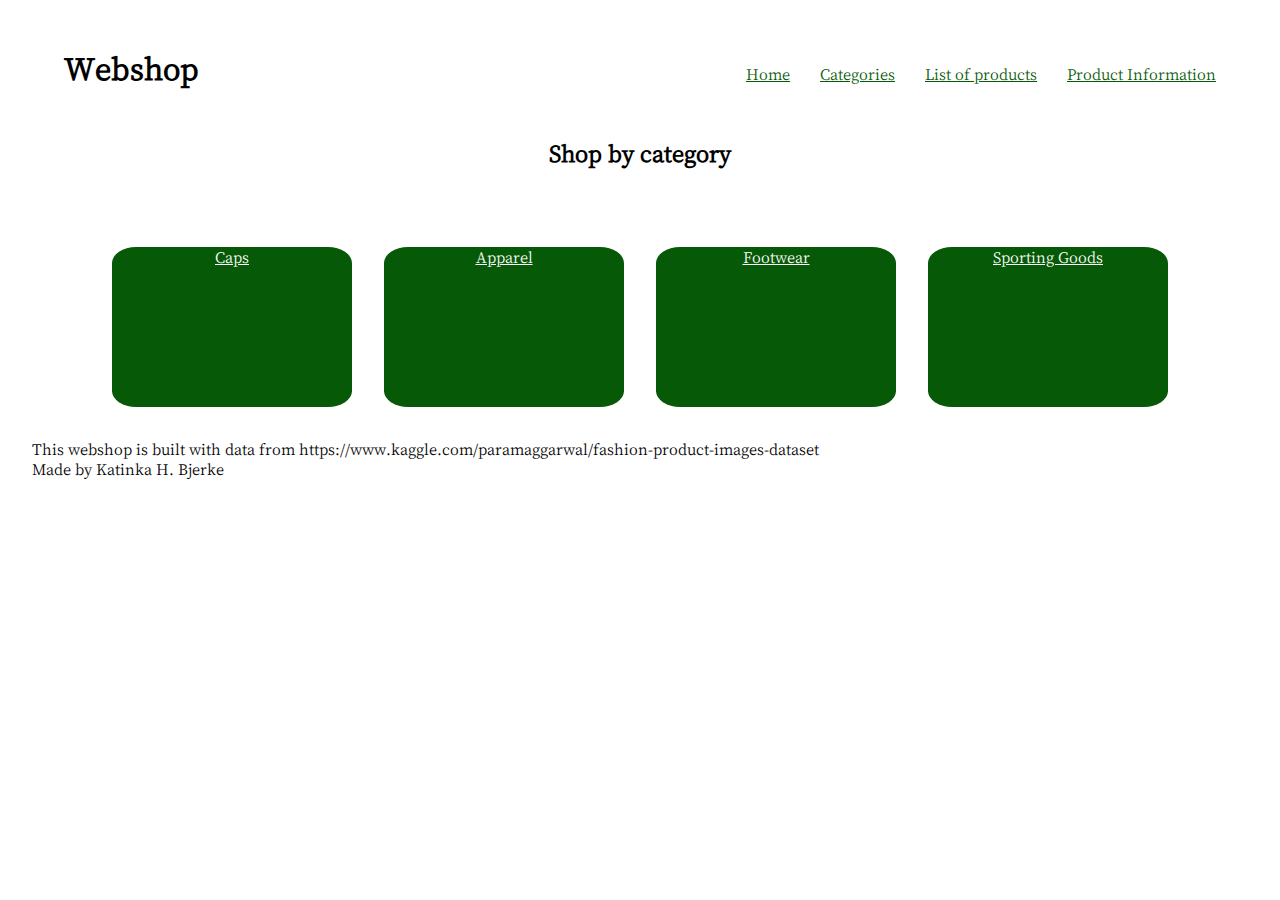
==== kategori.html @ 58e567a9 "statisk site v1" ====
<!DOCTYPE html>
<html lang="da">
  <head>
    <meta charset="UTF-8" />
    <meta name="viewport" content="width=device-width, initial-scale=1.0" />
    <meta name="robots" content="noindex" />
    <link rel="preconnect" href="https://fonts.googleapis.com" />
    <link rel="preconnect" href="https://fonts.googleapis.com" />
    <link rel="preconnect" href="https://fonts.gstatic.com" crossorigin />
    <link
      href="https://fonts.googleapis.com/css2?family=Cactus+Classical+Serif&display=swap"
      rel="stylesheet"
    />
    <title>Kategori</title>
    <link rel="stylesheet" href="style.css" />
  </head>
  <body>
    <header>
      <h1>Webshop</h1>
      <nav>
        <ul class="index_navigation">
          <li><a href="index.html">Home</a></li>
          <li><a href="kategori.html">Categories</a></li>
          <li><a href="produktliste.html">List of products</a></li>
          <li><a href="produkt.html">Product Information</a></li>
        </ul>
      </nav>
    </header>
    <main>
      <h2>Shop by category</h2>
      <div class="categories">
        <a class="btn" href="produktliste.html">Caps</a>
        <a class="btn" href="produktliste.html">Apparel</a>
        <a class="btn" href="produktliste.html">Footwear</a>
        <a class="btn" href="produktliste.html">Sporting Goods</a>
      </div>
    </main>
    <footer>
      <p>
        This webshop is built with data from
        https://www.kaggle.com/paramaggarwal/fashion-product-images-dataset
      </p>
      <p>Made by Katinka H. Bjerke</p>
    </footer>
  </body>
</html>
---- style.css ----
* {
  box-sizing: border-box;
  margin: 0;
  padding: 0;
}

header {
    margin: 2rem;
}
main {
    margin: 2rem;
}
footer {
    margin: 2rem;
}

h1 {
    font-family: "Cactus Classical Serif", serif;
    color: black;
    font-weight: 800;
   text-align: center;
}

h2 {
    font-family: "Cactus Classical Serif", serif;
    color: black;
    font-weight: 800;
    padding-bottom: 5rem;
    text-align: center;
}
h3 {
    font-family: "Cactus Classical Serif", serif;
    color: black;
    font-weight: 800;
}
a {
    font-family: "Cactus Classical Serif", serif; 
    color: rgb(6, 89, 6);
    font-weight: 400;
}
p {
    font-family: "Cactus Classical Serif", serif;
    color: black;
    font-weight: 100;
}

/*******Menu*******/
header {
    position: sticky;
    top: 0;
    z-index: 1000; /**Fundet hjælp på ChatGPT!**/
    padding: 1rem 2rem;
    display: flex;
    justify-content: space-between;
    align-items: baseline;
    background-color: var(--tertiary);
    border-bottom: 1px solid var(--primary);
    /*box-shadow: 0 12px 28px 0 rgba(156, 5, 85, 0.241);*/
}

header nav ul {
    display: flex;
    justify-content: space-between;
    list-style: none;
    margin: 0;
    padding: 0;
    padding-bottom: 0.4rem;
    gap: 30px;
    overflow-x: auto;
}

.menu a {
    display: block;
    padding: 10px;
    text-decoration: none;
    color: rgb(6, 89, 6);
    transition: color 0.3s;
}
.menu a:hover {
    color: black;
}


/**Kategori site**/
.categories {
display: flex;
gap: 2rem;
justify-content: center;
position: relative;
}

.btn {
width: 15rem;
height: 10rem;
background-color: rgb(6, 89, 6);
color: white;
border-top-left-radius: 10% ;
border-top-right-radius: 10%;
border-bottom-left-radius: 10%;
border-bottom-right-radius: 10%;
text-align: center;
}
.btn a:hover {
    color: black;
}

/**Styling af produkt liste site**/
.product_list_categories {
    display: grid;
    grid-template-columns: 1fr 1fr 1fr 1fr;
    gap: 1rem;
    text-align: center;
}
img {
    width: 300px;
}

/**Styling af produkt site**/

.product_info {
    display: grid;
    grid-template-columns: 1fr 1fr;
}
.productpic {
    width: 500px;
}

/**Produkt info, hvordan kobler jeg det på??**/
.caps {
    "id": 1535,
    "gender": "Unisex",
    "category": "Accessories",
    "subcategory": "Headwear",
    "articletype": "Caps",
    "season": "Fall",
    "productionyear": 2010,
    "usagetype": "Sports",
    "productdisplayname": "Unisex Logo Cap",
    "price": 699,
    "discount": null,
    "brandname": "Puma",
    "soldout": 0
}

.tshirt {
    "id": 1538,
    "gender": "Men",
    "category": "Apparel",
    "subcategory": "Topwear",
    "articletype": "Tshirts",
    "season": "Fall",
    "productionyear": 2010,
    "usagetype": "Casual",
    "productdisplayname": "Track Black T-shirt",
    "price": 1799,
    "discount": 47,
    "brandname": "Puma",
    "soldout": 0
  }

.shoes {
        "id": 1543,
        "gender": "Men",
        "category": "Footwear",
        "subcategory": "Shoes",
        "articletype": "Casual Shoes",
        "season": "Fall",
        "productionyear": 2010,
        "usagetype": "Casual",
        "productdisplayname": "Basket-Biz Sneaker",
        "price": 3499,
        "discount": null,
        "brandname": "Puma",
        "soldout": 0
}

.football {
    "id": 1550,
    "gender": "Unisex",
    "category": "Sporting Goods",
    "subcategory": "Sports Equipment",
    "articletype": "Footballs",
    "season": "Fall",
    "productionyear": 2010,
    "usagetype": "Sports",
    "productdisplayname": "Cat Trainer-BL Football",
    "price": 999,
    "discount": 51,
    "brandname": "Puma",
    "soldout": 0
  }

/**Relevante classes**/
.nedsat {

}

.udsolgt {

}

/**Categories**/
[
  {
    "category": "Accessories"
  },
  {
    "category": "Apparel"
  },
  {
    "category": "Footwear"
  },
  {
    "category": "Sporting Goods"
  }
]

/**Product list**/
[ {
    "id": 1163,
    "gender": "Men",
    "category": "Apparel",
    "subcategory": "Topwear",
    "articletype": "Tshirts",
    "season": "Summer",
    "productionyear": 2011,
    "usagetype": "Sports",
    "productdisplayname": "Sahara Team India Fanwear Round Neck Jersey",
    "price": 895,
    "discount": null,
    "brandname": "Nike",
    "soldout": 0
  },
  {
    "id": 1164,
    "gender": "Men",
    "category": "Apparel",
    "subcategory": "Topwear",
    "articletype": "Tshirts",
    "season": "Winter",
    "productionyear": 2015,
    "usagetype": "Sports",
    "productdisplayname": "Blue T20 Indian Cricket Jersey",
    "price": 1595,
    "discount": 28,
    "brandname": "Nike",
    "soldout": 1
  },
  {
    "id": 1165,
    "gender": "Men",
    "category": "Apparel",
    "subcategory": "Topwear",
    "articletype": "Tshirts",
    "season": "Summer",
    "productionyear": 2013,
    "usagetype": "Sports",
    "productdisplayname": "Mean Team India Cricket Jersey",
    "price": 2495,
    "discount": 45,
    "brandname": "Nike",
    "soldout": 0
  },
  {
    "id": 1525,
    "gender": "Unisex",
    "category": "Accessories",
    "subcategory": "Bags",
    "articletype": "Backpacks",
    "season": "Fall",
    "productionyear": 2010,
    "usagetype": "Casual",
    "productdisplayname": "Deck Navy Blue Backpack",
    "price": 1299,
    "discount": 55,
    "brandname": "Puma",
    "soldout": 0
  },
  {
    "id": 1526,
    "gender": "Unisex",
    "category": "Accessories",
    "subcategory": "Bags",
    "articletype": "Backpacks",
    "season": "Fall",
    "productionyear": 2010,
    "usagetype": "Sports",
    "productdisplayname": "Big Cat Backpack Black",
    "price": 1299,
    "discount": null,
    "brandname": "Puma",
    "soldout": 0
  },
  {
    "id": 1528,
    "gender": "Men",
    "category": "Apparel",
    "subcategory": "Topwear",
    "articletype": "Jackets",
    "season": "Fall",
    "productionyear": 2010,
    "usagetype": "Sports",
    "productdisplayname": "Black Fleece Jacket",
    "price": 3999,
    "discount": 49,
    "brandname": "Puma",
    "soldout": 0
  },
  {
    "id": 1529,
    "gender": "Men",
    "category": "Apparel",
    "subcategory": "Topwear",
    "articletype": "Tshirts",
    "season": "Fall",
    "productionyear": 2010,
    "usagetype": "Casual",
    "productdisplayname": "Tee",
    "price": 1899,
    "discount": null,
    "brandname": "Puma",
    "soldout": 0
  },
  {
    "id": 1530,
    "gender": "Men",
    "category": "Apparel",
    "subcategory": "Topwear",
    "articletype": "Jackets",
    "season": "Fall",
    "productionyear": 2010,
    "usagetype": "Sports",
    "productdisplayname": "Track Jacket",
    "price": 4299,
    "discount": 57,
    "brandname": "Puma",
    "soldout": 1
  },
  {
    "id": 1531,
    "gender": "Men",
    "category": "Apparel",
    "subcategory": "Topwear",
    "articletype": "Tshirts",
    "season": "Fall",
    "productionyear": 2010,
    "usagetype": "Casual",
    "productdisplayname": "Grey Solid Round Neck T-Shirt",
    "price": 799,
    "discount": null,
    "brandname": "Puma",
    "soldout": 0
  },
  {
    "id": 1532,
    "gender": "Men",
    "category": "Apparel",
    "subcategory": "Topwear",
    "articletype": "Tshirts",
    "season": "Fall",
    "productionyear": 2010,
    "usagetype": "Casual",
    "productdisplayname": "Grey Leaping Cat T-shirt",
    "price": 899,
    "discount": null,
    "brandname": "Puma",
    "soldout": 0
  }
]

/**Product**/
#id1163 {
    "id": 1163,
    "gender": "Men",
    "category": "Apparel",
    "subcategory": "Topwear",
    "articletype": "Tshirts",
    "basecolour": "Blue",
    "season": "Summer",
    "productionyear": 2011,
    "usagetype": "Sports",
    "productdisplayname": "Sahara Team India Fanwear Round Neck Jersey",
    "parsed": 1,
    "soldout": 0,
    "relid": 1163,
    "price": 895,
    "discount": null,
    "variantname": "Roundneck Jersey",
    "brandname": "Nike",
    "brandbio": "Nike, creating experiences for today’s athlete",
    "brandimage": "http://assets.myntassets.com/v1/assets/banners/2015/6/26/1435317851398-23197-3chxv6.jpg",
    "agegroup": "Adults-Men",
    "colour1": "NA",
    "colour2": "NA",
    "fashiontype": "Fashion",
    "materialcaredesc": "\u003Cp\u003E100% polyester\u003Cbr\u003EMachine wash\u003C/p\u003E",
    "sizefitdesc": null,
    "description": "\u003Cp\u003EBlue round neck Sahara Team India jersey, has short sleeves, print on the chest and back chest\u003Cbr\u003E\u003Cbr\u003EWarranty for manufacturing defects: 6 months (not valid on products with more than 20% discount)\u003Cbr\u003E\u003C/p\u003E",
    "styledesc": "\u003Cp\u003ECheer for the Indian cricket team on and off the fields in this blue polo neck jersey from Nike. "
  }
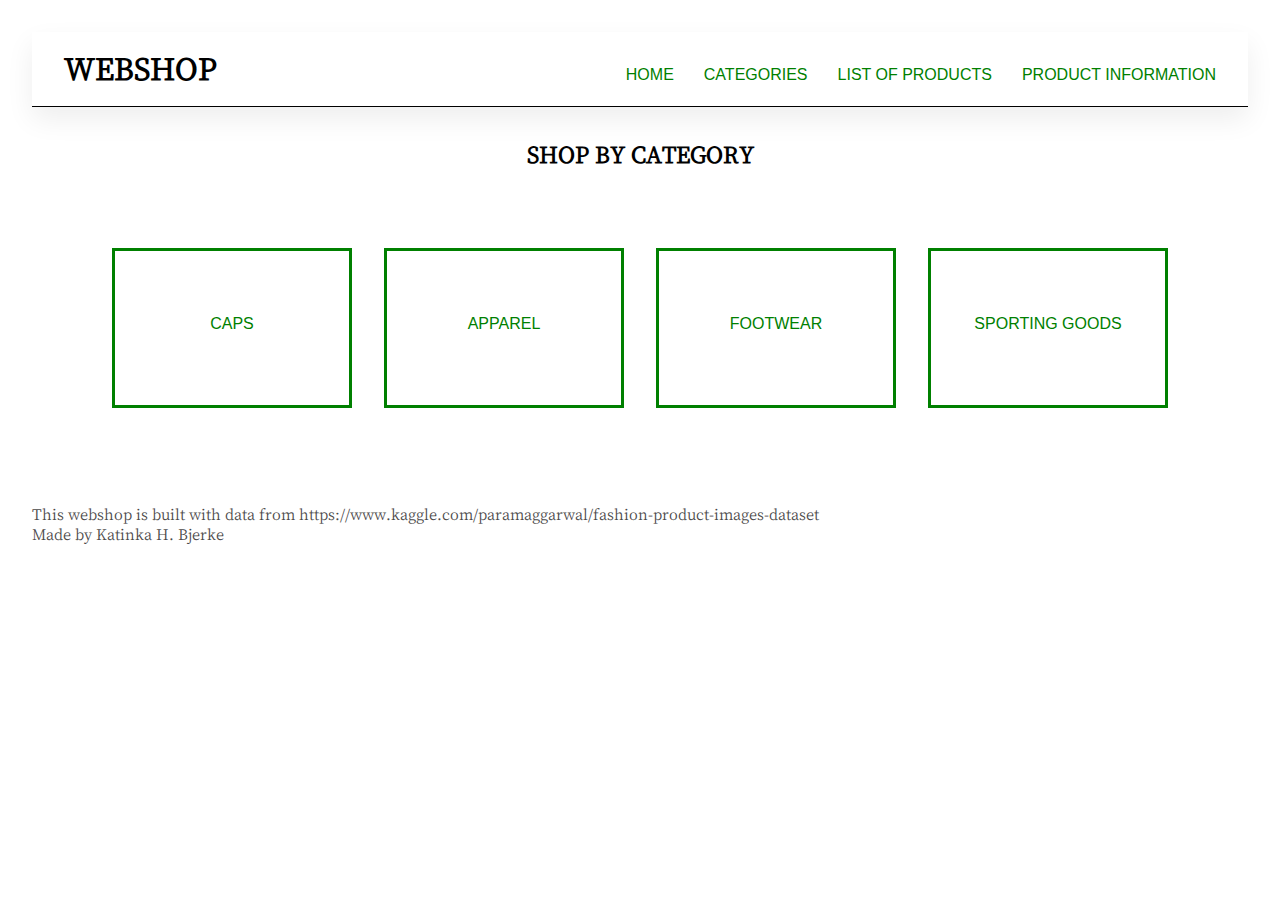
==== commit 9c644949: "styling statisk site" ====
--- a/kategori.html
+++ b/kategori.html
@@ -16,23 +16,23 @@
   </head>
   <body>
     <header>
-      <h1>Webshop</h1>
+      <h1>WEBSHOP</h1>
       <nav>
         <ul class="index_navigation">
-          <li><a href="index.html">Home</a></li>
-          <li><a href="kategori.html">Categories</a></li>
-          <li><a href="produktliste.html">List of products</a></li>
-          <li><a href="produkt.html">Product Information</a></li>
+          <li><a href="index.html">HOME</a></li>
+          <li><a href="kategori.html">CATEGORIES</a></li>
+          <li><a href="produktliste.html">LIST OF PRODUCTS</a></li>
+          <li><a href="produkt.html">PRODUCT INFORMATION</a></li>
         </ul>
       </nav>
     </header>
     <main>
-      <h2>Shop by category</h2>
+      <h2>SHOP BY CATEGORY</h2>
       <div class="categories">
-        <a class="btn" href="produktliste.html">Caps</a>
-        <a class="btn" href="produktliste.html">Apparel</a>
-        <a class="btn" href="produktliste.html">Footwear</a>
-        <a class="btn" href="produktliste.html">Sporting Goods</a>
+        <a class="btn" href="produktliste.html">CAPS</a>
+        <a class="btn" href="produktliste.html">APPAREL</a>
+        <a class="btn" href="produktliste.html">FOOTWEAR</a>
+        <a class="btn" href="produktliste.html">SPORTING GOODS</a>
       </div>
     </main>
     <footer>
--- a/style.css
+++ b/style.css
@@ -5,127 +5,204 @@
 }
 
 header {
-    margin: 2rem;
+  margin: 2rem;
 }
 main {
-    margin: 2rem;
+  margin: 2rem;
 }
 footer {
-    margin: 2rem;
+  margin: 2rem;
+  padding-top: 4rem;
 }
 
 h1 {
-    font-family: "Cactus Classical Serif", serif;
-    color: black;
-    font-weight: 800;
-   text-align: center;
+  font-family: "Cactus Classical Serif", serif;
+  color: black;
+  font-weight: 800;
+  text-align: center;
 }
 
 h2 {
-    font-family: "Cactus Classical Serif", serif;
-    color: black;
-    font-weight: 800;
-    padding-bottom: 5rem;
-    text-align: center;
+  font-family: "Cactus Classical Serif", serif;
+  color: black;
+  font-weight: 800;
+  padding-bottom: 5rem;
+  text-align: center;
 }
 h3 {
-    font-family: "Cactus Classical Serif", serif;
-    color: black;
-    font-weight: 800;
+  font-family: "Cactus Classical Serif", serif;
+  font-size: 16px;
+  color: black;
+  font-weight: bolder;
+  padding-top: 1rem;
+  padding-bottom: 0.3rem;
 }
 a {
-    font-family: "Cactus Classical Serif", serif; 
-    color: rgb(6, 89, 6);
-    font-weight: 400;
+  font-family: Verdana, Geneva, Tahoma, sans-serif;
+  color: green;
+  font-weight: 400;
+  text-decoration: none;
 }
 p {
-    font-family: "Cactus Classical Serif", serif;
-    color: black;
-    font-weight: 100;
+  font-family: "Cactus Classical Serif", serif;
+  color: rgb(74, 72, 72);
+  font-weight: lighter;
 }
 
 /*******Menu*******/
 header {
-    position: sticky;
-    top: 0;
-    z-index: 1000; /**Fundet hjælp på ChatGPT!**/
-    padding: 1rem 2rem;
-    display: flex;
-    justify-content: space-between;
-    align-items: baseline;
-    background-color: var(--tertiary);
-    border-bottom: 1px solid var(--primary);
-    /*box-shadow: 0 12px 28px 0 rgba(156, 5, 85, 0.241);*/
+  position: sticky;
+  top: 0;
+  z-index: 1000; /**Fundet hjælp på ChatGPT!**/
+  padding: 1rem 2rem;
+  display: flex;
+  justify-content: space-between;
+  align-items: baseline;
+  border-bottom: 1px solid black;
+  background-color: white;
+  box-shadow: 0 12px 28px 0 rgb(238, 238, 238);
 }
 
 header nav ul {
-    display: flex;
-    justify-content: space-between;
-    list-style: none;
-    margin: 0;
-    padding: 0;
-    padding-bottom: 0.4rem;
-    gap: 30px;
-    overflow-x: auto;
+  display: flex;
+  justify-content: space-between;
+  list-style: none;
+  margin: 0;
+  padding: 0;
+  padding-bottom: 0.4rem;
+  gap: 30px;
+  overflow-x: auto;
 }
 
 .menu a {
-    display: block;
-    padding: 10px;
-    text-decoration: none;
-    color: rgb(6, 89, 6);
-    transition: color 0.3s;
-}
-.menu a:hover {
-    color: black;
-}
-
+  display: block;
+  padding: 10px;
+  text-decoration: none;
+  color: green;
+  transition: color 0.3s;
+}
+/* .menu a:hover {
+  color: black;
+} */
+
+a:hover {
+  color: black;
+  font-size: 18px;
+  font-weight: bolder;
+  transition: all 500ms;
+  font-size-adjust: 20px;
+}
+
+/**INDEX SITE**/
+/** Moving text 1 MOBILE, Codepen**/
+.welcome-container {
+  position: relative;
+  overflow: hidden;
+  height: 120px;
+  width: 1400px;
+}
+
+.welcome {
+  position: absolute;
+  width: auto;
+  right: 0;
+  top: 0;
+  text-align: right;
+}
+
+.welcome-text {
+  display: inline-block;
+  position: relative;
+  width: auto;
+  white-space: nowrap;
+  font-size: 80px;
+}
 
 /**Kategori site**/
 .categories {
-display: flex;
-gap: 2rem;
-justify-content: center;
-position: relative;
+  display: flex;
+  gap: 2rem;
+  justify-content: center;
+  position: relative;
 }
 
 .btn {
-width: 15rem;
-height: 10rem;
-background-color: rgb(6, 89, 6);
-color: white;
-border-top-left-radius: 10% ;
-border-top-right-radius: 10%;
-border-bottom-left-radius: 10%;
-border-bottom-right-radius: 10%;
-text-align: center;
+  width: 15rem;
+  height: 10rem;
+  background-color: white;
+  border: 3px solid;
+  padding: 1rem;
+  border-color: green;
+  text-align: center;
+  padding-top: 4rem;
 }
 .btn a:hover {
-    color: black;
-}
+  color: black;
+  cursor: pointer;
+}
+
+/* div a {
+  padding-top: 4rem;
+} */
 
 /**Styling af produkt liste site**/
+.product {
+  display: grid;
+  grid-template-columns: (4, 1fr);
+  gap: 1rem;
+  text-align: center;
+}
+
+img {
+  width: 300px;
+}
+
+/**Styling af produkt site**/
+
+.product_info {
+  display: grid;
+  grid-template-columns: (4, 1fr);
+}
+.productpic {
+  width: 500px;
+}
+
+/**Relevante classes**/
 .product_list_categories {
-    display: grid;
-    grid-template-columns: 1fr 1fr 1fr 1fr;
-    gap: 1rem;
-    text-align: center;
-}
-img {
-    width: 300px;
-}
-
-/**Styling af produkt site**/
-
-.product_info {
-    display: grid;
-    grid-template-columns: 1fr 1fr;
-}
-.productpic {
-    width: 500px;
-}
-
-/**Produkt info, hvordan kobler jeg det på??**/
+  position: relative;
+}
+.on_sale {
+  background-color: red;
+  color: white;
+  font-size: 14px;
+  line-height: 2;
+  padding: 4px;
+  position: absolute;
+  top: 0;
+  right: 393px;
+}
+
+.sold_out {
+  background-color: rgb(1, 1, 1);
+  color: white;
+  font-size: 14px;
+  line-height: 2;
+  padding: 4px;
+  position: absolute;
+  bottom: 130px;
+  right: 394px;
+}
+
+button {
+  width: 8rem;
+  height: 3rem;
+  margin-top: 3rem;
+  border-color: green;
+  background-color: white;
+  color: green;
+}
+
+/* *Produkt info, hvordan kobler jeg det på??*
 .caps {
     "id": 1535,
     "gender": "Unisex",
@@ -188,19 +265,10 @@
     "discount": 51,
     "brandname": "Puma",
     "soldout": 0
-  }
-
-/**Relevante classes**/
-.nedsat {
-
-}
-
-.udsolgt {
-
-}
+  } */
 
 /**Categories**/
-[
+/* [
   {
     "category": "Accessories"
   },
@@ -213,188 +281,4 @@
   {
     "category": "Sporting Goods"
   }
-]
-
-/**Product list**/
-[ {
-    "id": 1163,
-    "gender": "Men",
-    "category": "Apparel",
-    "subcategory": "Topwear",
-    "articletype": "Tshirts",
-    "season": "Summer",
-    "productionyear": 2011,
-    "usagetype": "Sports",
-    "productdisplayname": "Sahara Team India Fanwear Round Neck Jersey",
-    "price": 895,
-    "discount": null,
-    "brandname": "Nike",
-    "soldout": 0
-  },
-  {
-    "id": 1164,
-    "gender": "Men",
-    "category": "Apparel",
-    "subcategory": "Topwear",
-    "articletype": "Tshirts",
-    "season": "Winter",
-    "productionyear": 2015,
-    "usagetype": "Sports",
-    "productdisplayname": "Blue T20 Indian Cricket Jersey",
-    "price": 1595,
-    "discount": 28,
-    "brandname": "Nike",
-    "soldout": 1
-  },
-  {
-    "id": 1165,
-    "gender": "Men",
-    "category": "Apparel",
-    "subcategory": "Topwear",
-    "articletype": "Tshirts",
-    "season": "Summer",
-    "productionyear": 2013,
-    "usagetype": "Sports",
-    "productdisplayname": "Mean Team India Cricket Jersey",
-    "price": 2495,
-    "discount": 45,
-    "brandname": "Nike",
-    "soldout": 0
-  },
-  {
-    "id": 1525,
-    "gender": "Unisex",
-    "category": "Accessories",
-    "subcategory": "Bags",
-    "articletype": "Backpacks",
-    "season": "Fall",
-    "productionyear": 2010,
-    "usagetype": "Casual",
-    "productdisplayname": "Deck Navy Blue Backpack",
-    "price": 1299,
-    "discount": 55,
-    "brandname": "Puma",
-    "soldout": 0
-  },
-  {
-    "id": 1526,
-    "gender": "Unisex",
-    "category": "Accessories",
-    "subcategory": "Bags",
-    "articletype": "Backpacks",
-    "season": "Fall",
-    "productionyear": 2010,
-    "usagetype": "Sports",
-    "productdisplayname": "Big Cat Backpack Black",
-    "price": 1299,
-    "discount": null,
-    "brandname": "Puma",
-    "soldout": 0
-  },
-  {
-    "id": 1528,
-    "gender": "Men",
-    "category": "Apparel",
-    "subcategory": "Topwear",
-    "articletype": "Jackets",
-    "season": "Fall",
-    "productionyear": 2010,
-    "usagetype": "Sports",
-    "productdisplayname": "Black Fleece Jacket",
-    "price": 3999,
-    "discount": 49,
-    "brandname": "Puma",
-    "soldout": 0
-  },
-  {
-    "id": 1529,
-    "gender": "Men",
-    "category": "Apparel",
-    "subcategory": "Topwear",
-    "articletype": "Tshirts",
-    "season": "Fall",
-    "productionyear": 2010,
-    "usagetype": "Casual",
-    "productdisplayname": "Tee",
-    "price": 1899,
-    "discount": null,
-    "brandname": "Puma",
-    "soldout": 0
-  },
-  {
-    "id": 1530,
-    "gender": "Men",
-    "category": "Apparel",
-    "subcategory": "Topwear",
-    "articletype": "Jackets",
-    "season": "Fall",
-    "productionyear": 2010,
-    "usagetype": "Sports",
-    "productdisplayname": "Track Jacket",
-    "price": 4299,
-    "discount": 57,
-    "brandname": "Puma",
-    "soldout": 1
-  },
-  {
-    "id": 1531,
-    "gender": "Men",
-    "category": "Apparel",
-    "subcategory": "Topwear",
-    "articletype": "Tshirts",
-    "season": "Fall",
-    "productionyear": 2010,
-    "usagetype": "Casual",
-    "productdisplayname": "Grey Solid Round Neck T-Shirt",
-    "price": 799,
-    "discount": null,
-    "brandname": "Puma",
-    "soldout": 0
-  },
-  {
-    "id": 1532,
-    "gender": "Men",
-    "category": "Apparel",
-    "subcategory": "Topwear",
-    "articletype": "Tshirts",
-    "season": "Fall",
-    "productionyear": 2010,
-    "usagetype": "Casual",
-    "productdisplayname": "Grey Leaping Cat T-shirt",
-    "price": 899,
-    "discount": null,
-    "brandname": "Puma",
-    "soldout": 0
-  }
-]
-
-/**Product**/
-#id1163 {
-    "id": 1163,
-    "gender": "Men",
-    "category": "Apparel",
-    "subcategory": "Topwear",
-    "articletype": "Tshirts",
-    "basecolour": "Blue",
-    "season": "Summer",
-    "productionyear": 2011,
-    "usagetype": "Sports",
-    "productdisplayname": "Sahara Team India Fanwear Round Neck Jersey",
-    "parsed": 1,
-    "soldout": 0,
-    "relid": 1163,
-    "price": 895,
-    "discount": null,
-    "variantname": "Roundneck Jersey",
-    "brandname": "Nike",
-    "brandbio": "Nike, creating experiences for today’s athlete",
-    "brandimage": "http://assets.myntassets.com/v1/assets/banners/2015/6/26/1435317851398-23197-3chxv6.jpg",
-    "agegroup": "Adults-Men",
-    "colour1": "NA",
-    "colour2": "NA",
-    "fashiontype": "Fashion",
-    "materialcaredesc": "\u003Cp\u003E100% polyester\u003Cbr\u003EMachine wash\u003C/p\u003E",
-    "sizefitdesc": null,
-    "description": "\u003Cp\u003EBlue round neck Sahara Team India jersey, has short sleeves, print on the chest and back chest\u003Cbr\u003E\u003Cbr\u003EWarranty for manufacturing defects: 6 months (not valid on products with more than 20% discount)\u003Cbr\u003E\u003C/p\u003E",
-    "styledesc": "\u003Cp\u003ECheer for the Indian cricket team on and off the fields in this blue polo neck jersey from Nike. "
-  }+] */
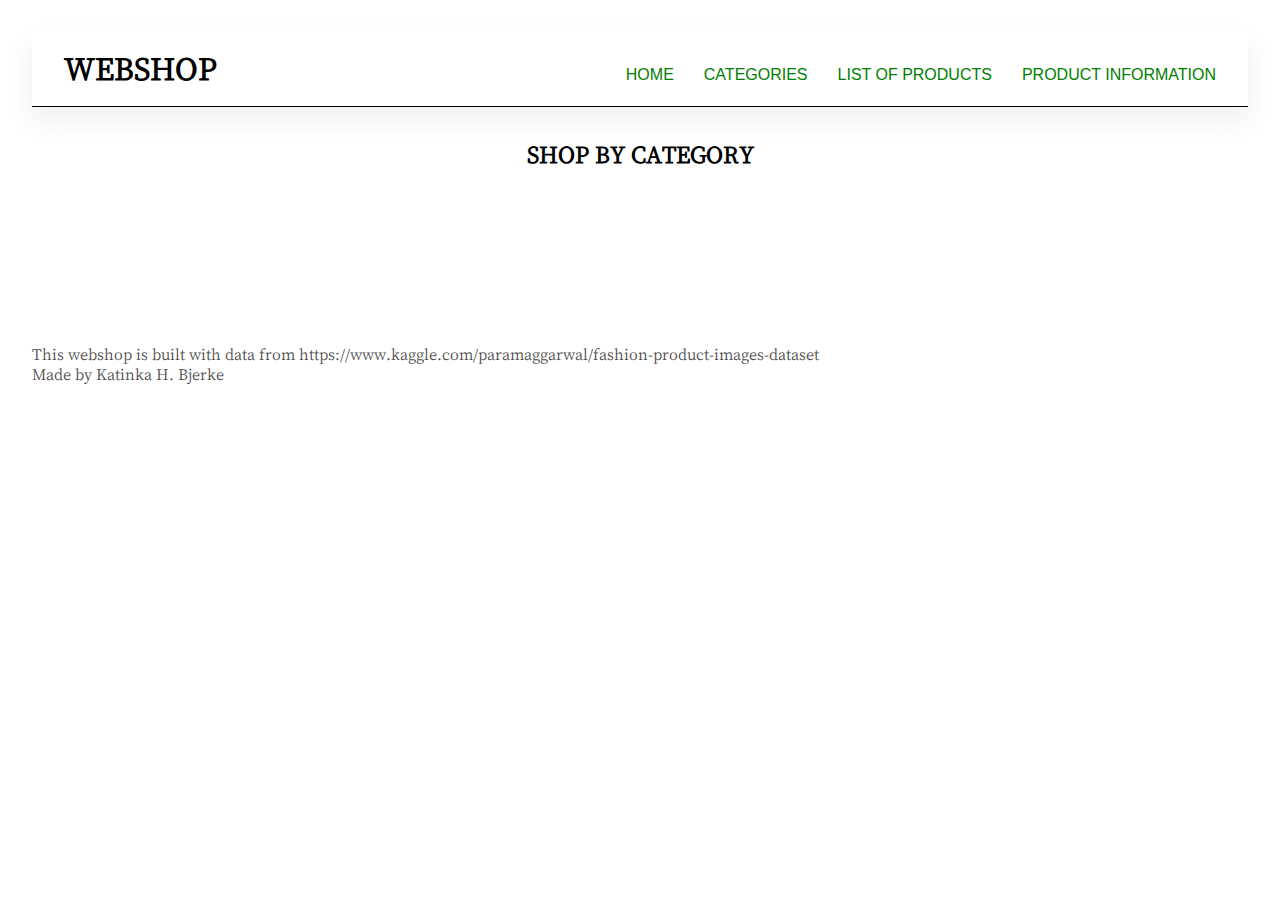
==== commit 536a17ca: "categories dynamisk" ====
--- a/kategori.html
+++ b/kategori.html
@@ -28,13 +28,16 @@
     </header>
     <main>
       <h2>SHOP BY CATEGORY</h2>
-      <div class="categories">
-        <a class="btn" href="produktliste.html">CAPS</a>
-        <a class="btn" href="produktliste.html">APPAREL</a>
-        <a class="btn" href="produktliste.html">FOOTWEAR</a>
-        <a class="btn" href="produktliste.html">SPORTING GOODS</a>
-      </div>
+      <section class="section_category">
+      
+        <template>
+          <li><a class="btn" href="produktliste.html">ACCESSORIES</a></li>
+        </template>
+        <ul id="categoryList"></ul>
+      </ul>
+    </section>
     </main>
+    <script src="category.js"></script>
     <footer>
       <p>
         This webshop is built with data from
--- a/style.css
+++ b/style.css
@@ -157,9 +157,17 @@
   width: 300px;
 }
 
+/**Fjerner on sale og sold out**/
+.on_sale {
+  display: none;
+}
+.sold_out {
+  display: none;
+}
+
 /**Styling af produkt site**/
 
-.product_info {
+.product_info2 {
   display: grid;
   grid-template-columns: (4, 1fr);
 }
@@ -171,7 +179,7 @@
 .product_list_categories {
   position: relative;
 }
-.on_sale {
+.onSale {
   background-color: red;
   color: white;
   font-size: 14px;
@@ -182,7 +190,7 @@
   right: 393px;
 }
 
-.sold_out {
+.soldOut {
   background-color: rgb(1, 1, 1);
   color: white;
   font-size: 14px;
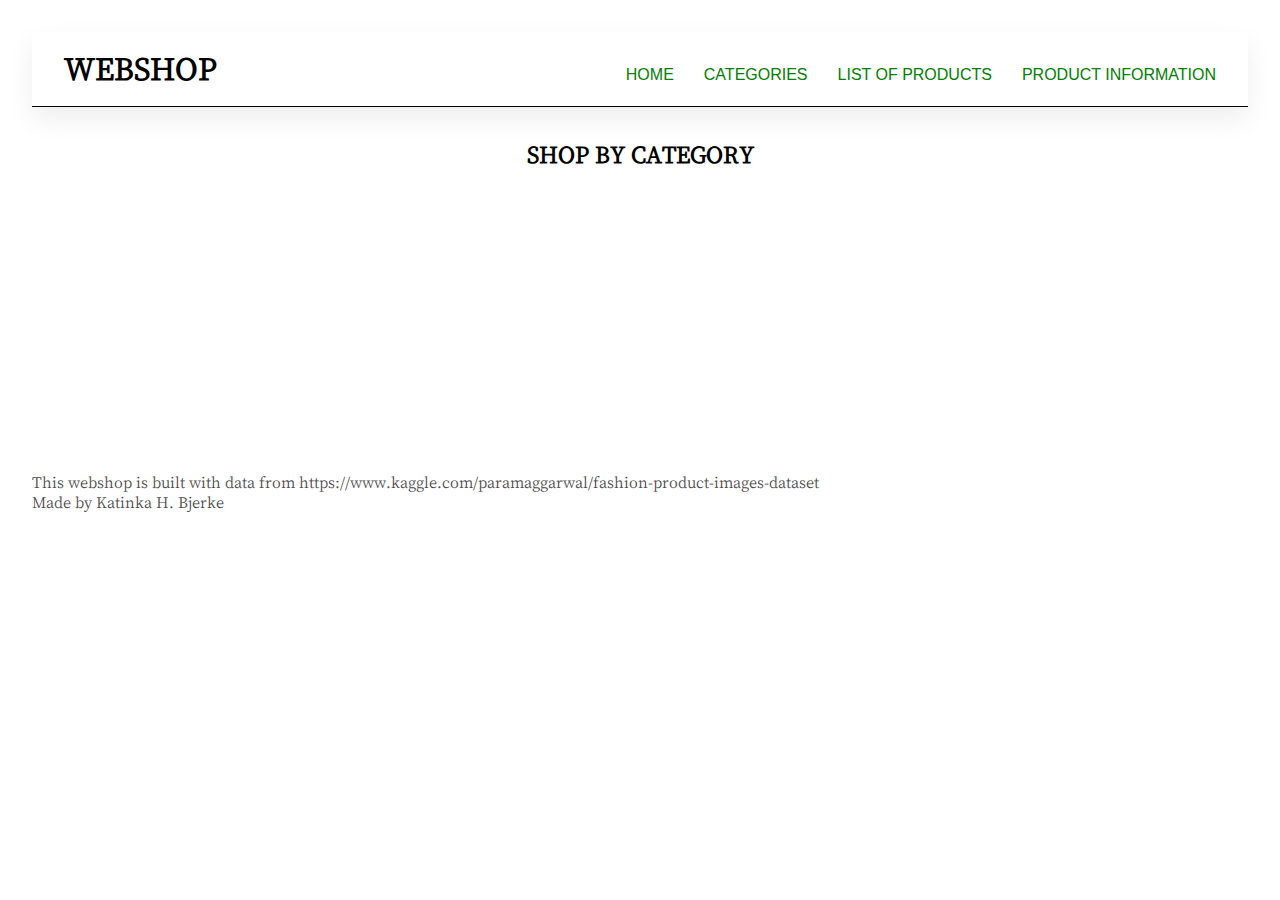
==== commit be79af7c: "styling af site" ====
--- a/kategori.html
+++ b/kategori.html
@@ -29,13 +29,12 @@
     <main>
       <h2>SHOP BY CATEGORY</h2>
       <section class="section_category">
-      
         <template>
-          <li><a class="btn" href="produktliste.html">ACCESSORIES</a></li>
+          <a class="btn" href="produktliste.html">ACCESSORIES</a>
+          <!--OBS har fjernet li-tag omkring a tag!-->
         </template>
         <ul id="categoryList"></ul>
-      </ul>
-    </section>
+      </section>
     </main>
     <script src="category.js"></script>
     <footer>
--- a/style.css
+++ b/style.css
@@ -118,15 +118,17 @@
   font-size: 80px;
 }
 
-/**Kategori site**/
-.categories {
-  display: flex;
-  gap: 2rem;
-  justify-content: center;
-  position: relative;
-}
-
-.btn {
+.btn_center {
+  display: grid;
+  grid-template-columns: 1fr auto 1fr;
+  grid-template-rows: 1fr 1fr 1fr;
+}
+.btn_index {
+  grid-column: 2/3;
+  grid-row: 2/3;
+  /* display: flex;
+  position: relative;
+  justify-content: center; */
   width: 15rem;
   height: 10rem;
   background-color: white;
@@ -135,6 +137,28 @@
   border-color: green;
   text-align: center;
   padding-top: 4rem;
+}
+
+.btn_index a:hover {
+  color: black;
+  cursor: pointer;
+}
+
+/**Kategori site**/
+.section_category {
+  display: flex;
+  gap: 10rem;
+  justify-content: space-evenly;
+  margin: 5rem;
+}
+
+.btn {
+  background-color: white;
+  border: 3px solid;
+  padding: 1rem;
+  border-color: green;
+  text-align: center;
+  padding-top: 1rem;
 }
 .btn a:hover {
   color: black;
@@ -146,33 +170,77 @@
 } */
 
 /**Styling af produkt liste site**/
-.product {
+.grid_list {
+  display: grid;
+  grid-template-columns: 1fr 1fr 1fr;
+}
+img {
+  width: 250px;
+}
+/* .product {
   display: grid;
   grid-template-columns: (4, 1fr);
   gap: 1rem;
   text-align: center;
-}
-
-img {
-  width: 300px;
-}
+} */
 
 /**Fjerner on sale og sold out**/
-.on_sale {
+/* .on_sale {
   display: none;
 }
 .sold_out {
   display: none;
-}
+} */
 
 /**Styling af produkt site**/
-
 .product_info2 {
-  display: grid;
-  grid-template-columns: (4, 1fr);
+  display: flex;
+  position: relative;
+  justify-content: center;
+  align-items: center;
+  gap: 50px;
 }
 .productpic {
-  width: 500px;
+  width: 400px;
+}
+/**GO BACK BUTTON**/
+.btn_back {
+  grid-column: 2/3;
+  grid-row: 2/3;
+  /* display: flex;
+    position: relative;
+    justify-content: center; */
+  width: 10rem;
+  height: 4rem;
+  background-color: white;
+  border: 3px solid;
+  padding: 1rem;
+  border-color: green;
+  text-align: center;
+  padding-top: 1rem;
+}
+.btn_back a:hover {
+  color: black;
+  cursor: pointer;
+}
+/**BUY NOW BUTTIN**/
+.btn_buy {
+  display: flex;
+  justify-content: space-evenly;
+
+  width: 10rem;
+  height: 4rem;
+  background-color: white;
+  border: 3px solid;
+  padding: 1rem;
+  border-color: green;
+  text-align: center;
+  padding-top: 1rem;
+  margin-top: 1rem;
+}
+.btn_buy a:hover {
+  color: black;
+  cursor: pointer;
 }
 
 /**Relevante classes**/
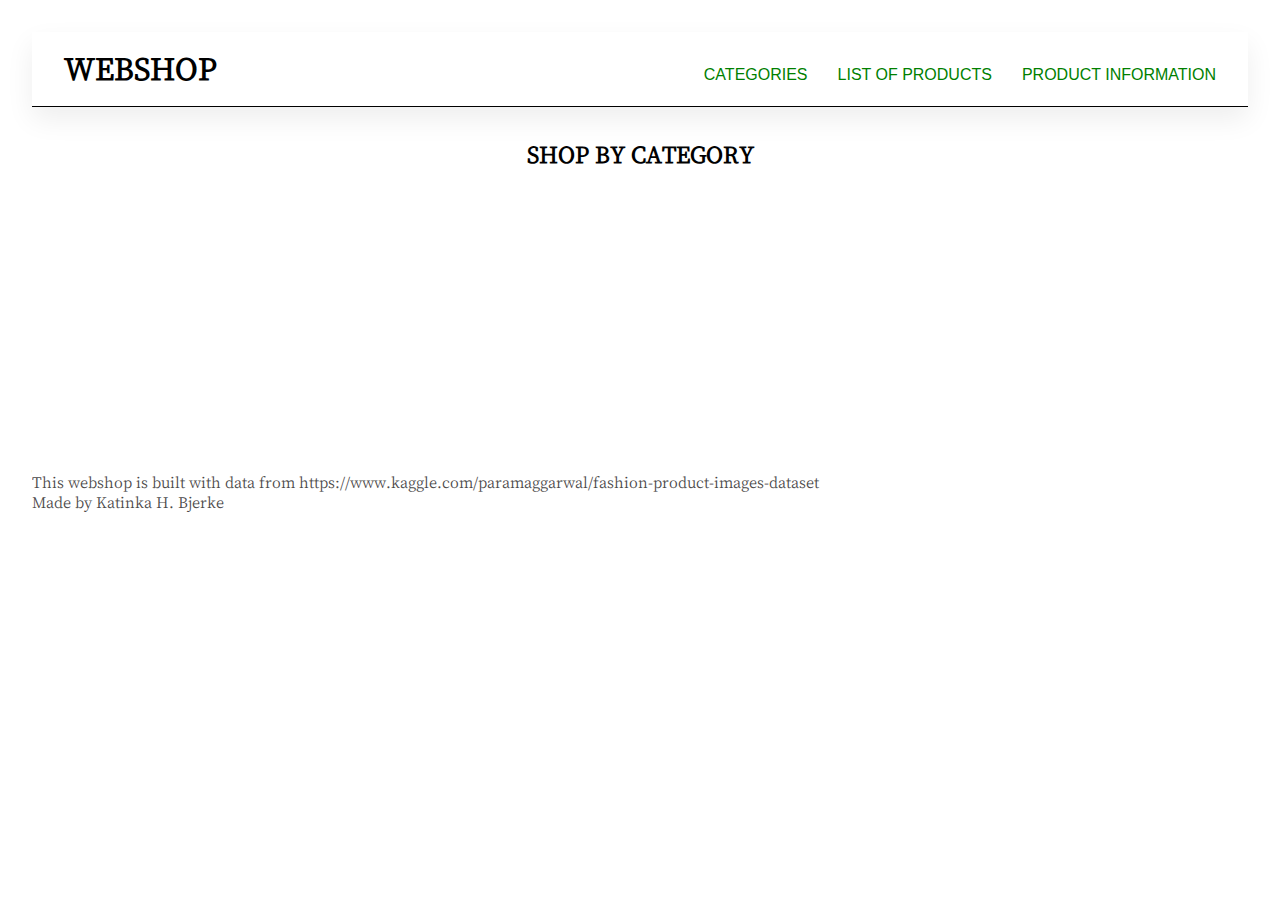
==== commit 14126e41: "div. styling af site" ====
--- a/kategori.html
+++ b/kategori.html
@@ -16,10 +16,9 @@
   </head>
   <body>
     <header>
-      <h1>WEBSHOP</h1>
+      <a href="index.html"><h1>WEBSHOP</h1></a>
       <nav>
         <ul class="index_navigation">
-          <li><a href="index.html">HOME</a></li>
           <li><a href="kategori.html">CATEGORIES</a></li>
           <li><a href="produktliste.html">LIST OF PRODUCTS</a></li>
           <li><a href="produkt.html">PRODUCT INFORMATION</a></li>
--- a/style.css
+++ b/style.css
@@ -81,9 +81,6 @@
   color: green;
   transition: color 0.3s;
 }
-/* .menu a:hover {
-  color: black;
-} */
 
 a:hover {
   color: black;
@@ -98,8 +95,8 @@
 .welcome-container {
   position: relative;
   overflow: hidden;
-  height: 120px;
-  width: 1400px;
+  height: 160px;
+  width: 1600px;
 }
 
 .welcome {
@@ -115,7 +112,7 @@
   position: relative;
   width: auto;
   white-space: nowrap;
-  font-size: 80px;
+  font-size: 120px;
 }
 
 .btn_center {
@@ -159,28 +156,93 @@
   border-color: green;
   text-align: center;
   padding-top: 1rem;
+  text-transform: uppercase;
 }
 .btn a:hover {
   color: black;
   cursor: pointer;
 }
 
-/* div a {
-  padding-top: 4rem;
-} */
-
 /**Styling af produkt liste site**/
-.grid_list {
+
+/**Hentet på chat gpt**/
+/* Layout til produktgrid */
+.product_list_structure {
   display: grid;
-  grid-template-columns: 1fr 1fr 1fr;
-}
-img {
+  grid-template-columns: repeat(4, 1fr);
+  gap: 20px; /* Afstand mellem produktkortene */
+  width: 90%;
+  max-width: 1200px;
+  margin: 0 auto;
+  padding: 20px;
+}
+/* Styling til selve produktartiklen */
+.product {
+  background-color: #f8f8f8;
+  border: 1px solid #e0e0e0;
+  padding: 15px;
+  border-radius: 8px;
+  text-align: center;
+  transition: transform 0.2s ease-in-out;
+  display: flex;
+  flex-direction: column;
+  justify-content: space-between;
+  height: 100%;
+}
+/* Justering af billedstørrelse */
+.product_list_categories img {
   width: 250px;
-}
-/* .product {
-  display: grid;
-  grid-template-columns: (4, 1fr);
-  gap: 1rem;
+  width: 100%;
+  height: auto;
+  max-width: 250px;
+  margin: 0 auto;
+}
+/* Ens højde på produkterne */
+.product_list_categories {
+  display: flex;
+  flex-direction: column;
+  justify-content: space-between;
+  height: 100%;
+}
+.on_sale,
+.sold_out {
+  display: block;
+  margin-top: 10px;
+  margin-bottom: 10px;
+  padding: 10px;
+  border-radius: 4px;
+  font-size: 16px;
+}
+
+.on_sale {
+  background-color: #ff5722;
+  color: white;
+  text-align: center;
+}
+
+.sold_out {
+  background-color: black;
+  color: white;
+  text-align: center;
+}
+.read-more {
+  margin-top: 1.5rem;
+  margin-bottom: 1rem;
+}
+/* Skjul rabatsektoren, når den ikke er relevant */
+.discounted {
+  margin-top: 10px;
+}
+
+/* .product_flex {
+  display: flex;
+  flex-direction: row;
+}
+
+.product {
+  /* display: grid;
+  grid-template-columns: repeat(4, 1fr); */
+/* gap: 1rem;
   text-align: center;
 } */
 
@@ -203,13 +265,17 @@
 .productpic {
   width: 400px;
 }
-/**GO BACK BUTTON**/
-.btn_back {
-  grid-column: 2/3;
-  grid-row: 2/3;
-  /* display: flex;
-    position: relative;
-    justify-content: center; */
+.grid_1-1 {
+  display: grid;
+  grid-template-columns: 1fr 1fr;
+  gap: 20px;
+}
+
+/**BUY NOW BUTTON**/
+.btn_buy {
+  display: flex;
+  justify-content: space-evenly;
+
   width: 10rem;
   height: 4rem;
   background-color: white;
@@ -218,24 +284,6 @@
   border-color: green;
   text-align: center;
   padding-top: 1rem;
-}
-.btn_back a:hover {
-  color: black;
-  cursor: pointer;
-}
-/**BUY NOW BUTTIN**/
-.btn_buy {
-  display: flex;
-  justify-content: space-evenly;
-
-  width: 10rem;
-  height: 4rem;
-  background-color: white;
-  border: 3px solid;
-  padding: 1rem;
-  border-color: green;
-  text-align: center;
-  padding-top: 1rem;
   margin-top: 1rem;
 }
 .btn_buy a:hover {
@@ -248,25 +296,23 @@
   position: relative;
 }
 .onSale {
-  background-color: red;
   color: white;
-  font-size: 14px;
+  /* font-size: 14px;
   line-height: 2;
-  padding: 4px;
-  position: absolute;
+  padding: 4px; */
+  /* position: absolute;
   top: 0;
-  right: 393px;
+  right: 393px; */
 }
 
 .soldOut {
-  background-color: rgb(1, 1, 1);
   color: white;
-  font-size: 14px;
+  /* font-size: 14px;
   line-height: 2;
-  padding: 4px;
-  position: absolute;
+  padding: 4px; */
+  /* position: absolute;
   bottom: 130px;
-  right: 394px;
+  right: 394px; */
 }
 
 button {
@@ -277,84 +323,3 @@
   background-color: white;
   color: green;
 }
-
-/* *Produkt info, hvordan kobler jeg det på??*
-.caps {
-    "id": 1535,
-    "gender": "Unisex",
-    "category": "Accessories",
-    "subcategory": "Headwear",
-    "articletype": "Caps",
-    "season": "Fall",
-    "productionyear": 2010,
-    "usagetype": "Sports",
-    "productdisplayname": "Unisex Logo Cap",
-    "price": 699,
-    "discount": null,
-    "brandname": "Puma",
-    "soldout": 0
-}
-
-.tshirt {
-    "id": 1538,
-    "gender": "Men",
-    "category": "Apparel",
-    "subcategory": "Topwear",
-    "articletype": "Tshirts",
-    "season": "Fall",
-    "productionyear": 2010,
-    "usagetype": "Casual",
-    "productdisplayname": "Track Black T-shirt",
-    "price": 1799,
-    "discount": 47,
-    "brandname": "Puma",
-    "soldout": 0
-  }
-
-.shoes {
-        "id": 1543,
-        "gender": "Men",
-        "category": "Footwear",
-        "subcategory": "Shoes",
-        "articletype": "Casual Shoes",
-        "season": "Fall",
-        "productionyear": 2010,
-        "usagetype": "Casual",
-        "productdisplayname": "Basket-Biz Sneaker",
-        "price": 3499,
-        "discount": null,
-        "brandname": "Puma",
-        "soldout": 0
-}
-
-.football {
-    "id": 1550,
-    "gender": "Unisex",
-    "category": "Sporting Goods",
-    "subcategory": "Sports Equipment",
-    "articletype": "Footballs",
-    "season": "Fall",
-    "productionyear": 2010,
-    "usagetype": "Sports",
-    "productdisplayname": "Cat Trainer-BL Football",
-    "price": 999,
-    "discount": 51,
-    "brandname": "Puma",
-    "soldout": 0
-  } */
-
-/**Categories**/
-/* [
-  {
-    "category": "Accessories"
-  },
-  {
-    "category": "Apparel"
-  },
-  {
-    "category": "Footwear"
-  },
-  {
-    "category": "Sporting Goods"
-  }
-] */
